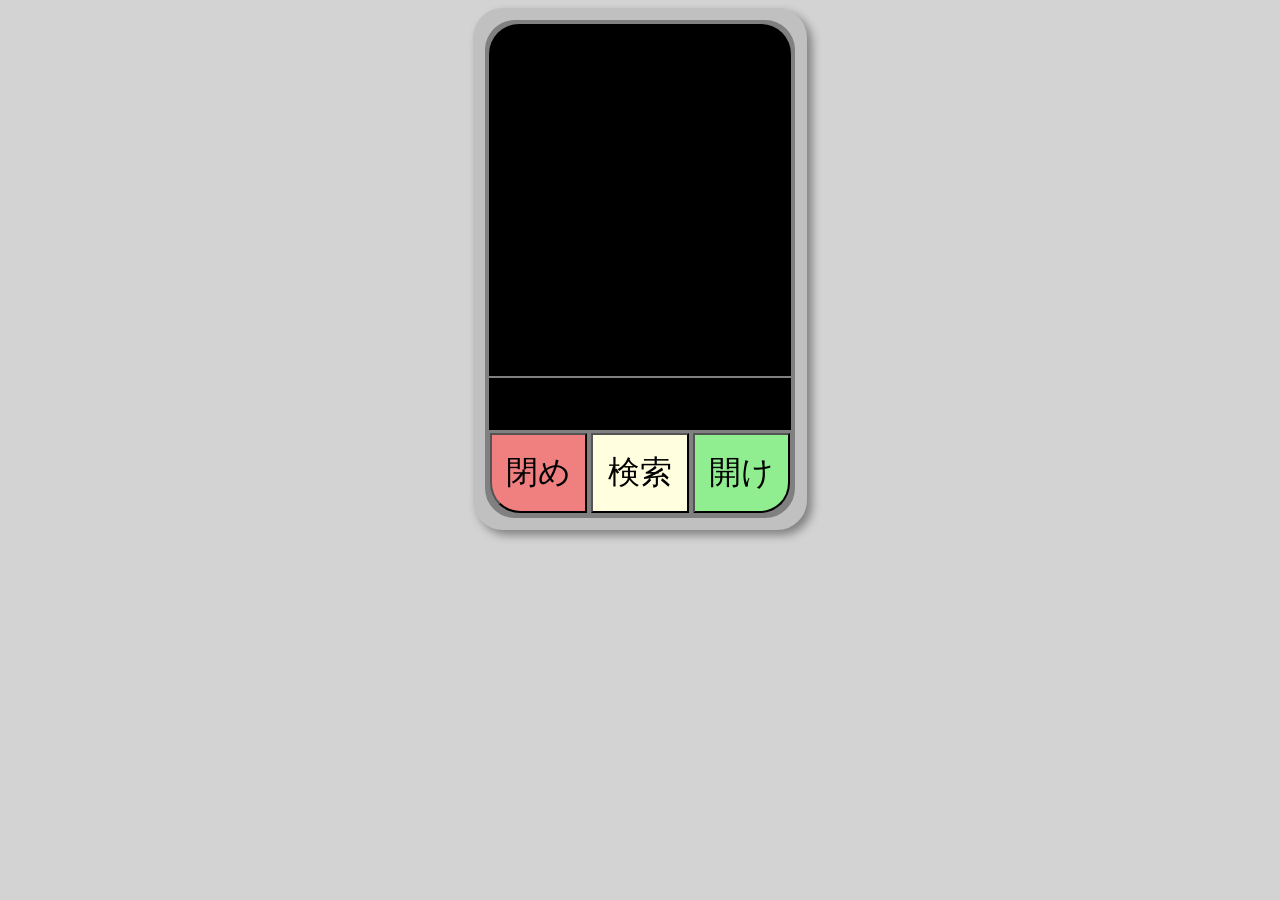
==== index.html @ 70332868 "Add files via upload" ====
<!DOCTYPE html>
<html lang="en">
<head>
    <meta charset="UTF-8">
    <meta name="viewport" content="width=device-width, initial-scale=1.0, maximum-scale=1.0, user-scalable=no">
    <title>PokePocket</title>
    <link rel = "stylesheet" href = "style.css">
</head>
<body>
    
    <div id = "outerLayer">
        <table id = "innerLayer">
            <tr>
                <td id = "picArea" colspan = "3"></td>
            </tr>
            <tr>
                <td id = "nameArea" colspan = "3"></td>
            </tr>
            <tr>
                <td class = "buttonArea bottomLeftCell"><button id = "turnOffButton" class = "bottomLeft">閉め</button></td>
                <td class = "buttonArea"><button id = "searchButton">検索</button></td>
                <td class = "buttonArea bottomRightCell"><button id = "turnOnButton" class = "bottomRight">開け</button></td>
            </tr>
        </table>
    </div>
    <script src = "script.js"></script>
</body>
</html>
---- style.css ----
body{
    background-color: lightgrey;
}

#innerLayer{
    display:flex;
    justify-content: center;
    margin: auto;
    text-align: center;
    vertical-align: middle;
    border: 2px solid grey;
    background-color: grey;
    width:fit-content;
    height:fit-content;
    border-radius: 30px;
}

table{
    border: 2px solid black;
}

table #picArea{
    height:350px;
    width: 300px;
    max-width: 300px;
    max-height: 350px;
    background-color: black;
    /* border: 2px solid red; */
    border-top-left-radius: 30px;
    border-top-right-radius: 30px;
}

table #nameArea{
    height:50px;
    width: 100px;
    max-width: 100px;
    max-height:50px;
    background-color: black;
    font-family: 'Courier New', Courier, monospace;
    /* border: 2px solid red; */
}

table .buttonArea{
    height: fit-content;
    width: 33px;
    max-width: 33px;
    /* border: 2px solid red; */
}

.bottomLeftCell{
    border-bottom-left-radius: 30px;
}

.bottomRightCell{
    border-bottom-right-radius: 30px;
}

button{
    height:80px;
    width: 100%;
    font-size: 2em;
    margin:0;
    padding: 0;
    border-radius: 0;
    transition: background-color 0.2s ease;
}

#searchButton{
    background-color:lightyellow;
}

#searchButton:hover{
    background-color: yellow;
}

#searchButton:active{
    background-color: orange;
}

#turnOffButton{
    border-bottom-left-radius: 30px;
    background-color: lightcoral;
}

#turnOffButton:hover{
    background-color: red;
}

#turnOffButton:active{
    background-color: darkred;
}

#turnOnButton{
    border-bottom-right-radius: 30px;
    background-color: lightgreen;
}

#turnOnButton:hover{
    background-color: green;
}

#turnOnButton:active{
    background-color: darkgreen;
}

img{
    max-width: 300px;
    max-height: 300px;
}

#outerLayer{
    display: flex;
    justify-content: center;
    margin: auto;
    text-align: center;
    vertical-align: middle;
    border:2px solid silver;
    background-color: silver;
    height:fit-content;
    width:fit-content;
    margin:auto;
    padding: 10px;
    border-radius: 30px;
    box-shadow: 5px 5px 10px grey;
}
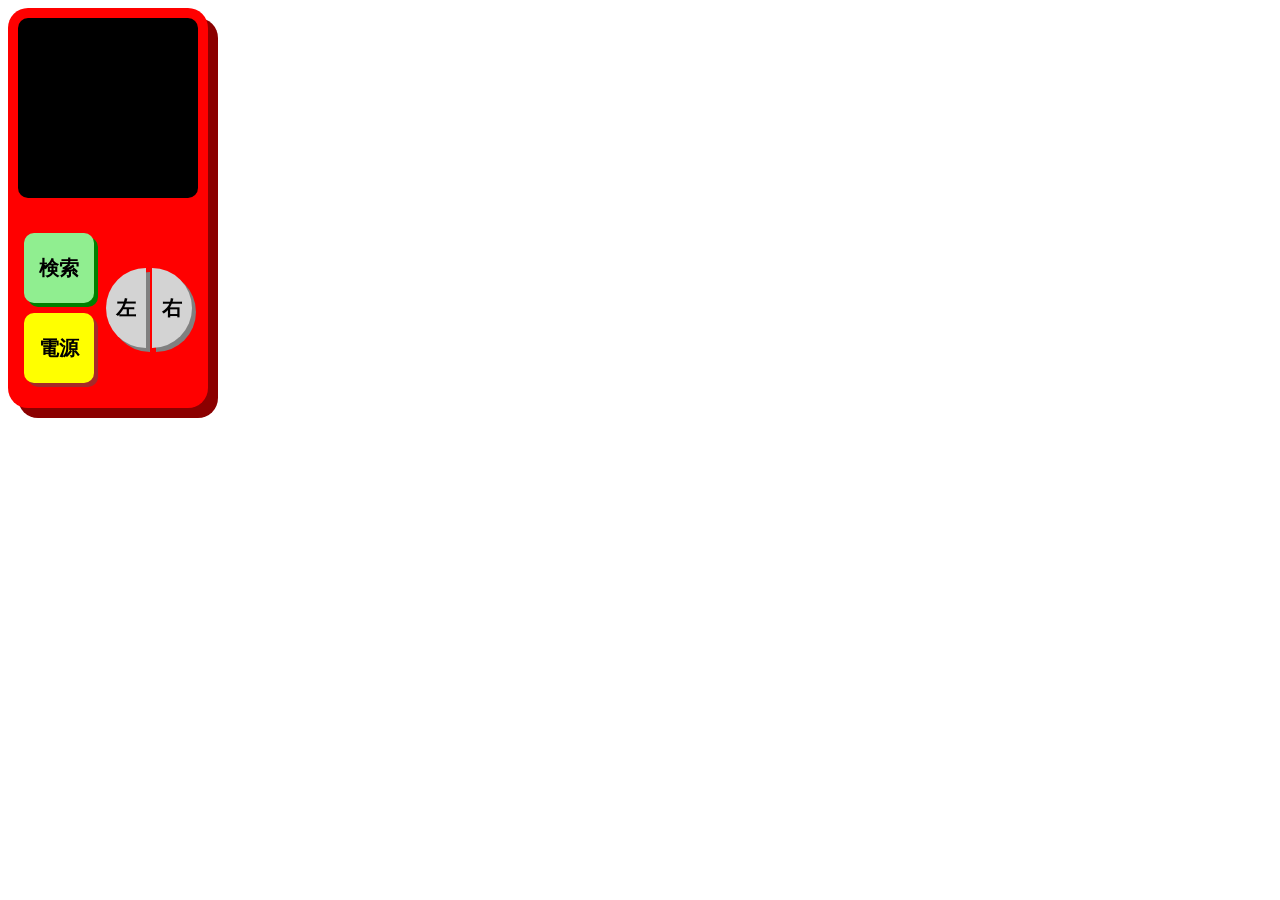
==== commit a8643d85: "Added the complete PokePocket project" ====
--- a/index.html
+++ b/index.html
@@ -1,28 +1,31 @@
-<!DOCTYPE html>
-<html lang="en">
-<head>
-    <meta charset="UTF-8">
-    <meta name="viewport" content="width=device-width, initial-scale=1.0, maximum-scale=1.0, user-scalable=no">
-    <title>PokePocket</title>
-    <link rel = "stylesheet" href = "style.css">
-</head>
-<body>
-    
-    <div id = "outerLayer">
-        <table id = "innerLayer">
-            <tr>
-                <td id = "picArea" colspan = "3"></td>
-            </tr>
-            <tr>
-                <td id = "nameArea" colspan = "3"></td>
-            </tr>
-            <tr>
-                <td class = "buttonArea bottomLeftCell"><button id = "turnOffButton" class = "bottomLeft">閉め</button></td>
-                <td class = "buttonArea"><button id = "searchButton">検索</button></td>
-                <td class = "buttonArea bottomRightCell"><button id = "turnOnButton" class = "bottomRight">開け</button></td>
-            </tr>
-        </table>
-    </div>
-    <script src = "script.js"></script>
-</body>
+<!DOCTYPE html>
+<html lang="en">
+<head>
+    <meta charset="UTF-8">
+    <meta name="viewport" content="width=device-width, initial-scale=1.0">
+    <title>PokePocket</title>
+    <link rel = "stylesheet" href = "style.css"/>
+    <link rel = "icon" type = "image/x-icon" href = "Poke_Ball.webp"/>
+</head>
+<body>
+    <div id = "hardware">
+        <div id = "software">
+            
+        </div>
+
+        <div id = "controls">
+            <div id = "actions">
+                <button id = "search" onclick = 'searchInfo()'>検索</button>
+                <button id = "power" onclick = 'turnOn()'>電源</button>
+            </div>
+
+            <div id = "transitions">
+                <button id = "left" onclick = 'goLeft()'>左</button>
+                <button id = "right" onclick = 'goRight()'>右</button>
+            </div>
+        </div>
+    </div>
+
+    <script src = "script.js"/>
+</body>
 </html>
--- a/style.css
+++ b/style.css
@@ -1,132 +1,135 @@
-
-body{
-    background-color: lightgrey;
-}
-
-#innerLayer{
-    display:flex;
-    justify-content: center;
-    margin: auto;
-    text-align: center;
-    vertical-align: middle;
-    border: 2px solid grey;
-    background-color: grey;
-    width:fit-content;
-    height:fit-content;
-    border-radius: 30px;
-}
-
-table{
-    border: 2px solid black;
-}
-
-table #picArea{
-    height:350px;
-    width: 300px;
-    max-width: 300px;
-    max-height: 350px;
-    background-color: black;
-    /* border: 2px solid red; */
-    border-top-left-radius: 30px;
-    border-top-right-radius: 30px;
-}
-
-table #nameArea{
-    height:50px;
-    width: 100px;
-    max-width: 100px;
-    max-height:50px;
-    background-color: black;
-    font-family: 'Courier New', Courier, monospace;
-    /* border: 2px solid red; */
-}
-
-table .buttonArea{
-    height: fit-content;
-    width: 33px;
-    max-width: 33px;
-    /* border: 2px solid red; */
-}
-
-.bottomLeftCell{
-    border-bottom-left-radius: 30px;
-}
-
-.bottomRightCell{
-    border-bottom-right-radius: 30px;
-}
-
-button{
-    height:80px;
-    width: 100%;
-    font-size: 2em;
-    margin:0;
-    padding: 0;
-    border-radius: 0;
-    transition: background-color 0.2s ease;
-}
-
-#searchButton{
-    background-color:lightyellow;
-}
-
-#searchButton:hover{
-    background-color: yellow;
-}
-
-#searchButton:active{
-    background-color: orange;
-}
-
-#turnOffButton{
-    border-bottom-left-radius: 30px;
-    background-color: lightcoral;
-}
-
-#turnOffButton:hover{
-    background-color: red;
-}
-
-#turnOffButton:active{
-    background-color: darkred;
-}
-
-#turnOnButton{
-    border-bottom-right-radius: 30px;
-    background-color: lightgreen;
-}
-
-#turnOnButton:hover{
-    background-color: green;
-}
-
-#turnOnButton:active{
-    background-color: darkgreen;
-}
-
-img{
-    max-width: 300px;
-    max-height: 300px;
-}
-
-#outerLayer{
-    display: flex;
-    justify-content: center;
-    margin: auto;
-    text-align: center;
-    vertical-align: middle;
-    border:2px solid silver;
-    background-color: silver;
-    height:fit-content;
-    width:fit-content;
-    margin:auto;
-    padding: 10px;
-    border-radius: 30px;
-    box-shadow: 5px 5px 10px grey;
-}
-
-
-
-
-
-
+#hardware{
+    width: 200px;
+    height: 400px;
+    border-radius: 20px;
+    background-color:red;
+    box-shadow: 10px 10px 0px darkred;
+
+    display: flex;
+    flex-direction: column;
+}
+
+#software{
+    width: 180px;
+    height: 180px;  
+    border-radius: 10px;
+    background-color: black;
+    margin: 10px auto;
+
+    display: flex;
+    flex-direction: row;
+}
+
+#sprite{
+    width: 80px;
+    height: 80px;
+}
+
+#software p{
+    margin: auto 10px auto;
+    font-family: 'Courier New', Courier, monospace;
+    font-size: 10px;
+}
+
+#controls{
+    width: 180px;
+    height: 180px;  
+    display: flex; 
+    margin: 10px auto;
+    flex-direction: row;
+
+    
+}
+
+#actions{
+    display: flex;
+    flex-direction: column;
+    margin: auto;
+}
+
+#transitions{
+    display: flex;
+    flex-direction:row;
+    margin: auto;
+}
+
+
+#search{
+    width: 70px;
+    height: 70px;
+    margin-bottom: 5px;
+    border-radius: 10px;
+    border:none;
+    background-color: lightgreen;
+    box-shadow: 4px 4px 0px green;
+    font-size: 20px;
+    font-weight: bolder;
+}
+
+#power{
+    width: 70px;
+    height: 70px;
+    margin-top: 5px;
+    border-radius: 10px;
+    border:none;
+    background-color: yellow;
+    box-shadow: 4px 4px 0px brown;
+    font-size: 20px;
+    font-weight: bolder;
+}
+
+#left{
+    width: 40px;
+    height: 80px;
+    margin-right: 3px;
+    border-top-left-radius: 40px;
+    border-bottom-left-radius: 40px;
+    border:none;
+    background-color: lightgrey;
+    box-shadow: 4px 4px 0px grey;
+    font-size: 20px;
+    font-weight: bolder;
+}
+
+#right{
+    width: 40px;
+    height: 80px;
+    margin-left: 3px;
+    border-top-right-radius: 40px;
+    border-bottom-right-radius: 40px;
+    border:none;
+    background-color: lightgrey;
+    box-shadow: 4px 4px 0px grey;
+    font-size: 20px;
+    font-weight: bolder;
+}
+
+
+
+
+
+
+
+#search:active{
+    box-shadow: none;
+    transition: 0.1s;
+    transform: translate(5px,5px);
+}
+
+#power:active{
+    box-shadow: none;
+    transition: 0.1s;
+    transform: translate(5px,5px);
+}
+
+#left:active{
+    box-shadow: none;
+    transition: 0.1s;
+    transform: translate(5px,5px);
+}
+
+#right:active{
+    box-shadow: none;
+    transition: 0.1s;
+    transform: translate(5px,5px);
+}
